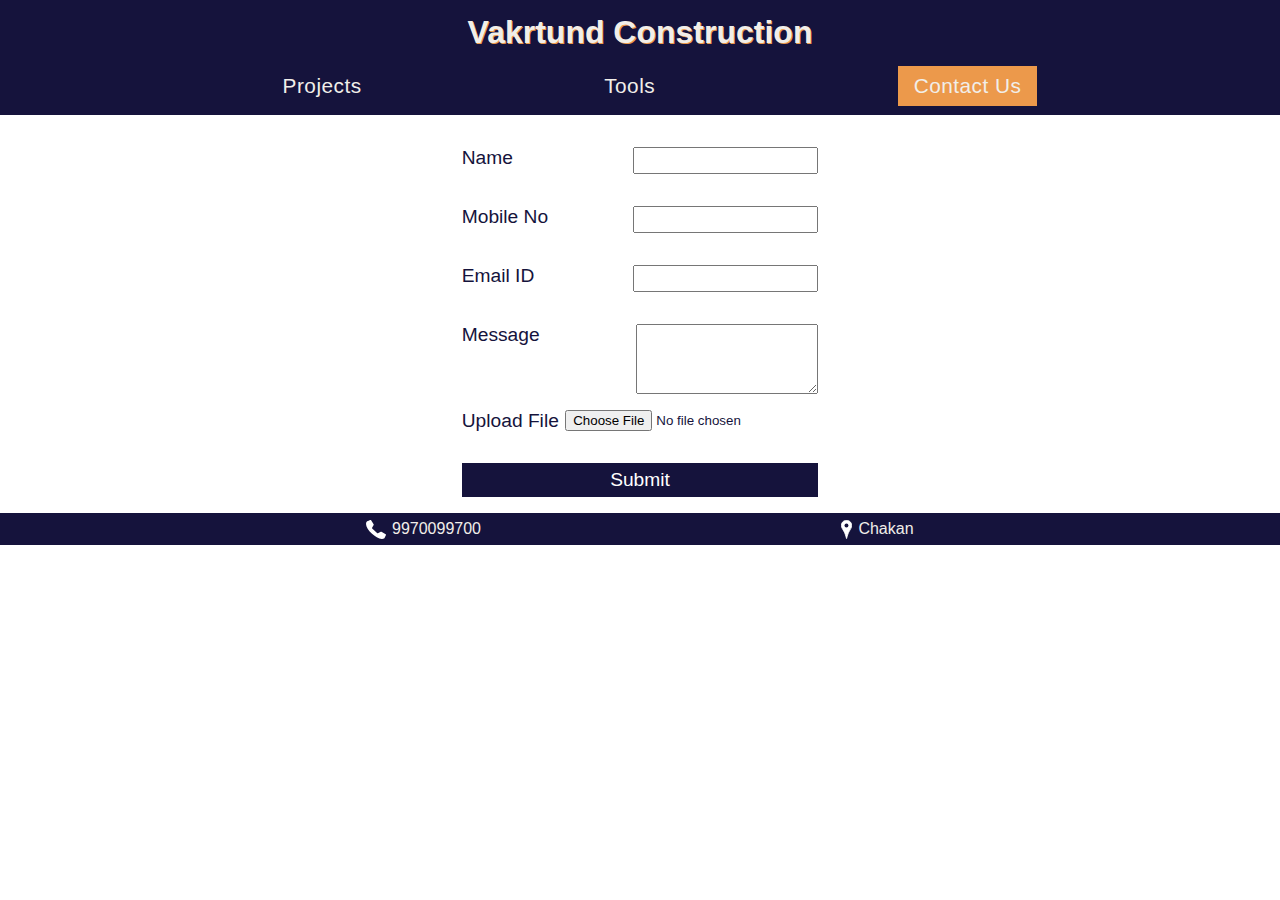
==== contact.html @ c76f5193 "added contact us form" ====
<!DOCTYPE html>
<html lang="en">
  <head>
    <meta charset="UTF-8" />
    <meta http-equiv="X-UA-Compatible" content="IE=edge" />
    <meta name="viewport" content="width=device-width, initial-scale=1.0" />
    <link rel="stylesheet" href="style.css" />
    <title>Vakratund Construction</title>
  </head>
  <body>
    <header>
      <a href="index.html"><h1>Vakrtund Construction</h1></a>
    </header>
    <nav class="main-nav">
      <ul class="nav">
        <li><a href="/projects.html">Projects</a></li>
        <li><a href="/tools.html">Tools</a></li>
        <li><a href="/contact.html">Contact Us</a></li>
      </ul>
    </nav>
    <main id="contact">
      <form action="formSuccess" method="post" data-netfily="true">
        <p>
          <label for="name">Name </label>
          <input type="text" name="name" title="name" required />
        </p>
        <p>
          <label for="mobile"> Mobile No </label>
          <input type="tel" name="mobile" title="mobile" />
        </p>
        <p>
          <label for="email">Email ID</label>
          <input type="email" name="email" title="email" />
        </p>
        <p>
          <label for="message">Message </label>
          <textarea
            type="textfield"
            name="message"
            title="message"
            required
          ></textarea>
        </p>
        <p>
          <label for="file">Upload File</label>
          <input
            type="file"
            name="file"
            id="file"
            accept=".doc, .docx, .pdf, .txt"
          />
        </p>
        <button type="submit">Submit</button>
      </form>
    </main>
    <footer id="contact-short">
      <a href="tel:+919970099700"
        ><img src="/img/svg/contact.svg" alt="" /> 9970099700</a
      >
      <a href="https://goo.gl/maps/ZLCgYMDJXQZXvvwW7"
        ><img src="/img/svg/location.svg" alt="" /> Chakan</a
      >
    </footer>
  </body>
</html>
---- style.css ----
:root {
  --bgColor :#F1EEE9 ;
  --bgColor2 : #73777B;
  --textColor : #15133C;
  --highlightColor:#EC994B; 
  box-sizing: border-box;
}
html {
  height: 100%;
}

h1 {
  margin: 0;
  color: var(--bgColor);
  padding: 0.9rem;
  text-shadow: #EC994B 0.05rem 0.05rem;
}

body {
  display: grid;
  color: var(--textColor);
  font-family: Verdana, Geneva, Tahoma, sans-serif;
  margin: 0px;
}
header {
  text-align: center;
}

.main-nav ul {
  display: flex;
  justify-content: space-evenly;
  align-items: center;
  background-color: var(--textColor);
  color: var(--bgColor);
  margin: 0;
}

/* Navabar elements */
a {
  color: var(--textColor);
  text-decoration: none;
}

.main-nav ul li{
  display: inline;
  margin-bottom: 0.6rem;
  letter-spacing: 0.03rem;
  font-weight: 500;
  font-size: 1.3rem;
}


.main-nav li a {
color: var(--bgColor);
}
.main-nav li:hover {
  color: var(--bgColor2);
  font-size: 1.4rem;
}

#contact-short {
  background-color: var(--textColor);
  display: flex;
  justify-content: space-evenly;
  align-content: center;
  padding: 0.4rem;
}

footer img {
 height: 1.2rem;
}

#contact-short a {
  color: var(--bgColor) ;
  display: flex;
  align-items: center;
}

#contact-short img {
  padding-right: 0.4rem;
}
.main-nav ul:last-child li:last-child {
  background-color: var(--highlightColor);
  padding: 0.5rem 1rem;
  color: var(--textColor);
}
.main-nav {
  display: flex;
  flex-flow: column;
}

.intro {
  min-height: 40vh;
  display: flex;
  flex-flow: column;
  justify-content: center;
}

.intro p {
  font-size: 1.2rem;
}

.benefits {
  display: flex;
  flex-flow: column;
  align-items: center;
}

.benefits li{
  padding-bottom: 1rem;
  list-style-type: none;
}

.benefits li::before {
  content: "\25A0\ ";
  color: var(--highlightColor);
}

main nav.gallery ul {
  margin-inline-start: -2rem;
}
main nav.gallery ul li{
  list-style-type: none;
  background-color: #15133d7e;
  text-align: center;
  padding: 1rem;
  font-size: 1.2rem;
  margin: 0.3rem auto;
  font-weight: bold;
}
main nav.gallery ul .imgs {
  display: grid;
  grid-template-columns: 1fr 1fr;
  gap: 1rem;
  padding: 0.5rem;
}
@media screen and (max-width:600px) {
  main nav.gallery ul .imgs img{
    max-height: 15rem;
  }
}

@media screen and (min-width: 920px) {
  main nav.gallery ul .imgs {
    grid-template-columns: 1fr 1fr 1fr 1fr;
  }
}

.tool {
  max-width: 100vw;
  display: flex;
  justify-content: space-between;
  padding: 1rem;
  align-items: center;
  justify-items: center;
}

@media screen and (max-width: 1100px){
  .tool {
    flex-direction: column;
  }
  .tool img {
    width: 80vw !important;
  }
}
.tool h2 {
  display: inline;
}
.tool img {
  max-inline-size: 100%;
  block-size: auto;
  object-fit: fill;
  width: 50vw;
  height: 30rem;
  border-radius: 2rem;
  border: 0.2rem solid var(--textColor);
}
main nav.gallery ul .imgs img {
  max-inline-size: 100%;
  block-size: auto;
  object-fit: cover;
  height: 100%;
  border-radius: 1rem;
  box-shadow: 0.15rem 0.15rem var(--textColor);
}
h2 {
  text-decoration: underline;
  text-decoration-color: #EC994B;
}
#project-grid {
  display: grid;
  grid-template-columns: repeat(2,1fr) ;
  gap: 1rem;
  padding: 0.5rem;
}

.view-all a{
  display: block;
  text-align: center;
  padding: 0.6rem;
  margin: 0.6rem 1rem;
  background-color: #73777B;
}

#project-grid .card {
  display: inline;
}
@media only screen and (max-width: 610px) {
  #project-grid .caption {
    font-size: 0.9rem;
    padding: 0.8rem;
  }
}
@media only screen and (min-width: 920px) {
  #project-grid {
    display: grid;
    grid-template-columns: repeat(4,1fr);
    gap: 1rem;
  }
  
}

#project-grid .card .caption{
  text-align: center;
  margin-top: -0.4rem;
  background-color: var(--textColor);
  color: var(--bgColor);
  padding: 0.1rem;
  border-radius:0 0 1rem 1rem; 
}

#project-grid .card img {
  max-inline-size: 100%;
  block-size: auto;
  object-fit: cover;
}
/* Article elements */
article h2 {
  text-align: center;
  font-size: 1.45rem;
}
p {
  text-align: center;
}

article ul li {
  font-size: 1.1rem;
  margin-inline-start: -2rem;
}

/* Logo */
.on-scroll {
  background-color: red;
}

/* Client showcase */

.client-logos {
  display: flex;
  flex-flow: row;
  justify-content: space-between;
  flex-wrap: wrap;
}
.client-logos img {
  padding: 0.4rem;
  height: 3rem;
}

header{
  background-color: var(--textColor);
}

/* Form */

main#contact {
  display: flex;
  justify-content: center;
}
#contact form {
padding: 1rem 0rem;
display: inline-block;
}

main#contact label {
  font-size: 1.2rem;
}

main#contact input {
  margin-left: 0.4rem;
  margin-bottom: 1rem;
  height: 1.3rem;
}
#contact form p {
display: flex;
justify-content: space-between;
}

main#contact textarea {
  min-height: 4rem;
}

button[type="submit"] {
  width: 100%;
  border: none;
  padding: 0.4rem;
  font-size: 1.2rem;
  background-color: #15133C;
  color: white;
}

/* formSuccess */

main#formSuccess  {
  height: 50vh;
  align-items: center;
  display: flex;
  justify-content: center;
}
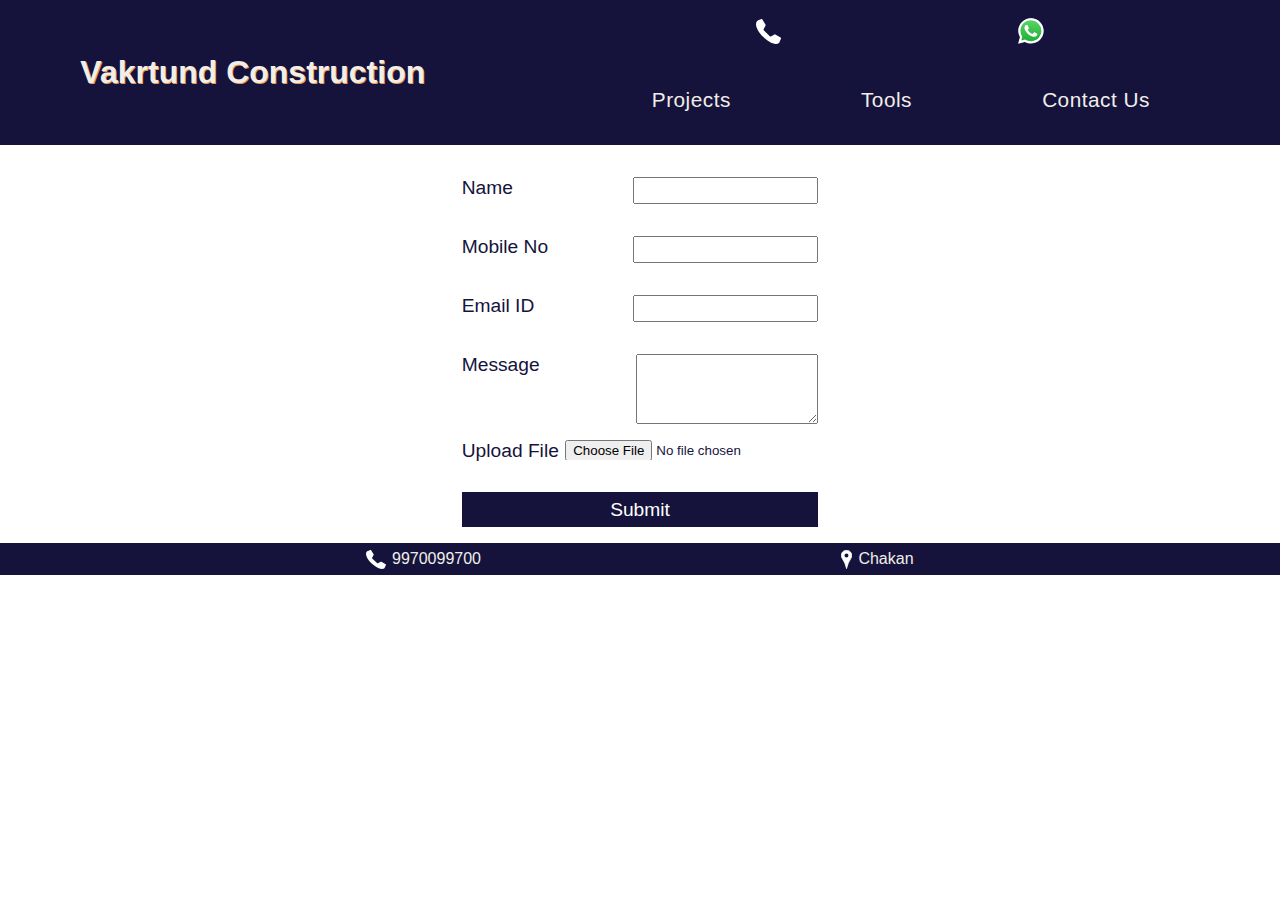
==== commit c2542e52: "changed header: added  short-contact" ====
--- a/contact.html
+++ b/contact.html
@@ -9,17 +9,31 @@
   </head>
   <body>
     <header>
-      <a href="index.html"><h1>Vakrtund Construction</h1></a>
+      <a href="/index.html"><h1>Vakrtund Construction</h1></a>
+      <nav id="short-contact">
+        <ul>
+          <li>
+            <a href="tel:+919970099700"
+              ><img src="/img/svg/contact.svg" alt="" height="25rem" />
+            </a>
+          </li>
+          <li>
+            <a href="https://wa.me/+919970099700"
+              ><img src="/img//svg/WhatsApp.svg" height="30rem" alt=""
+            /></a>
+          </li>
+        </ul>
+      </nav>
+      <nav class="main-nav">
+        <ul class="nav">
+          <li><a href="projects.html">Projects</a></li>
+          <li><a href="tools.html">Tools</a></li>
+          <li><a href="/contact.html">Contact Us</a></li>
+        </ul>
+      </nav>
     </header>
-    <nav class="main-nav">
-      <ul class="nav">
-        <li><a href="/projects.html">Projects</a></li>
-        <li><a href="/tools.html">Tools</a></li>
-        <li><a href="/contact.html">Contact Us</a></li>
-      </ul>
-    </nav>
     <main id="contact">
-      <form action="formSuccess" method="post" data-netfily="true">
+      <form action="/formSuccess" method="post" data-netfily="true" netlify>
         <p>
           <label for="name">Name </label>
           <input type="text" name="name" title="name" required />
--- a/style.css
+++ b/style.css
@@ -26,13 +26,13 @@
   text-align: center;
 }
 
-.main-nav ul {
+.main-nav ul,
+#short-contact ul {
   display: flex;
   justify-content: space-evenly;
   align-items: center;
-  background-color: var(--textColor);
-  color: var(--bgColor);
   margin: 0;
+  padding: 0rem;
 }
 
 /* Navabar elements */
@@ -41,7 +41,8 @@
   text-decoration: none;
 }
 
-.main-nav ul li{
+.main-nav ul li,
+#short-contact ul li {
   display: inline;
   margin-bottom: 0.6rem;
   letter-spacing: 0.03rem;
@@ -50,8 +51,10 @@
 }
 
 
-.main-nav li a {
+.main-nav li a,
+#short-contact ul li a{
 color: var(--bgColor);
+line-height: 2rem;
 }
 .main-nav li:hover {
   color: var(--bgColor2);
@@ -79,11 +82,13 @@
 #contact-short img {
   padding-right: 0.4rem;
 }
-.main-nav ul:last-child li:last-child {
+/* .main-nav ul:last-child li:last-child {
   background-color: var(--highlightColor);
   padding: 0.5rem 1rem;
   color: var(--textColor);
-}
+} */
+
+
 .main-nav {
   display: flex;
   flex-flow: column;
@@ -117,8 +122,10 @@
 }
 
 main nav.gallery ul {
-  margin-inline-start: -2rem;
-}
+  margin-inline-start: -2.5rem;
+}
+
+
 main nav.gallery ul li{
   list-style-type: none;
   background-color: #15133d7e;
@@ -268,6 +275,29 @@
 
 header{
   background-color: var(--textColor);
+  display: grid;
+  gap: 1rem;
+  align-items: center;
+}
+
+@media screen and (min-width : 1000px) {
+  header {
+    grid-template-columns: 2fr 3fr;
+    grid-template-rows: 1fr 1fr;
+    padding: 1rem 0;
+  }
+  header a{
+    grid-row-start: 1;
+    grid-row-end: 3; 
+  }
+  .main-nav {
+    grid-column-start: 2;
+    grid-column-end: 2;
+  }
+}
+
+#short-contact {
+
 }
 
 /* Form */
@@ -280,7 +310,6 @@
 padding: 1rem 0rem;
 display: inline-block;
 }
-
 main#contact label {
   font-size: 1.2rem;
 }
